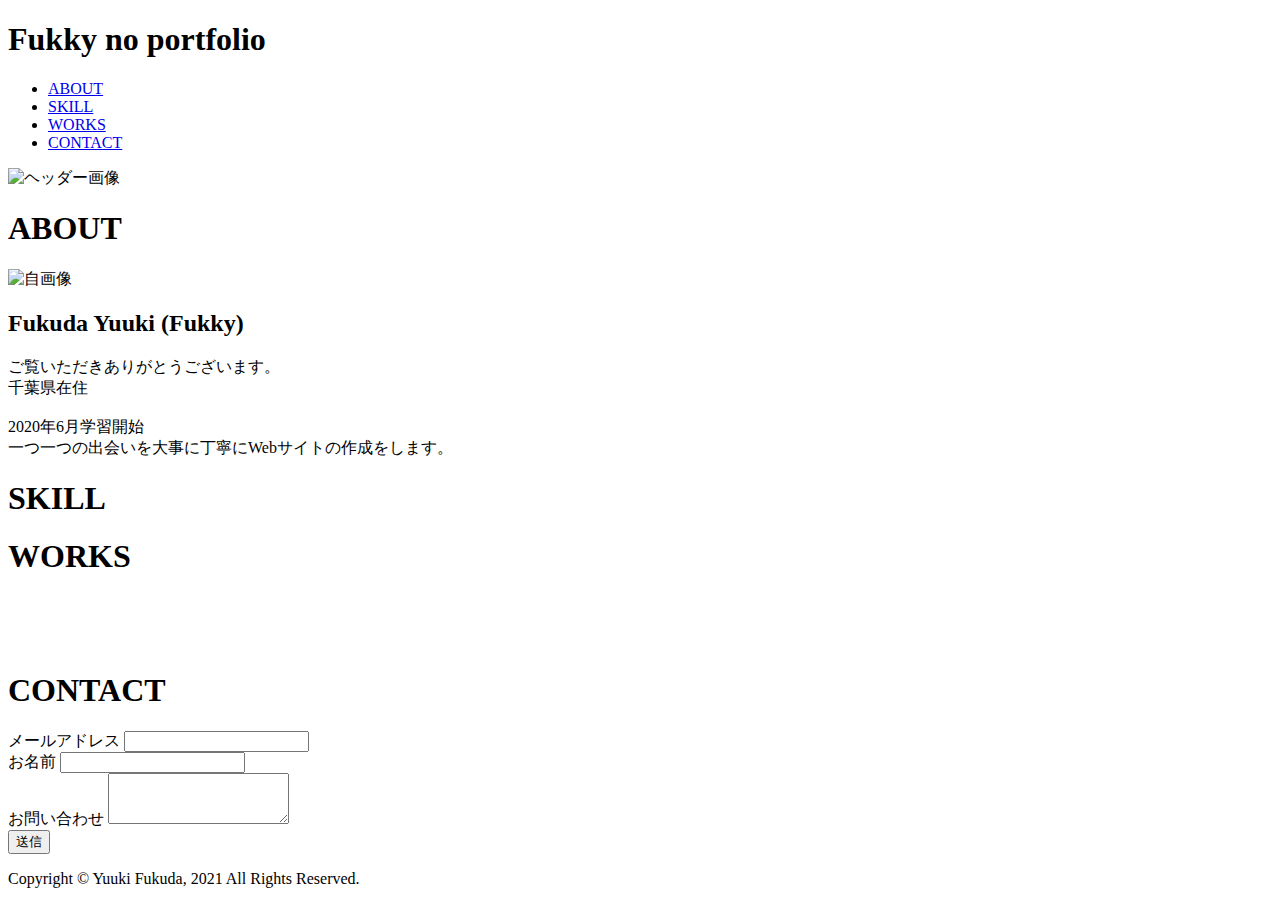
==== index.html @ d59e1b98 "Create index.html" ====
<!doctype html>
<html lang="ja">
  <head>
    <!-- Required meta tags -->
    <meta charset="utf-8">
    <meta name="viewport" content="width=device-width, initial-scale=1">

    <!-- Bootstrap CSS -->
    <link href="https://cdn.jsdelivr.net/npm/bootstrap@5.0.0-beta1/dist/css/bootstrap.min.css" rel="stylesheet" integrity="sha384-giJF6kkoqNQ00vy+HMDP7azOuL0xtbfIcaT9wjKHr8RbDVddVHyTfAAsrekwKmP1" crossorigin="anonymous">
    <link rel="stylesheet" href="https://use.fontawesome.com/releases/v5.15.2/css/all.css" integrity="sha384-vSIIfh2YWi9wW0r9iZe7RJPrKwp6bG+s9QZMoITbCckVJqGCCRhc+ccxNcdpHuYu" crossorigin="anonymous">
    <link rel="stylesheet" href="style.css">
    <link rel="stylesheet" href="responsive.css">
    <script
    src="https://code.jquery.com/jquery-3.6.0.min.js"
    integrity="sha256-/xUj+3OJU5yExlq6GSYGSHk7tPXikynS7ogEvDej/m4="
    crossorigin="anonymous"></script>
    <script>
      $(function() {
        $('.hamburger').click(function() {
            $(this).toggleClass('active');
     
            if ($(this).hasClass('active')) {
                $('.globalMenuSp').addClass('active');
            } else {
                $('.globalMenuSp').removeClass('active');
            }
        });
    });
    </script>

    <title>Fukky no portfolio</title>
  </head>
  <body>
    <div class="container">
      <div class="row">
        <div class="col-12 header">
          <h1>Fukky no portfolio</h1>
        </div>

         <div class="hamburger">
            <span></span>
            <span></span>
            <span></span>
          </div>

          <nav class="globalMenuSp">
            <ul class="nav">
              <li class="nav-item">
                <a class="nav-link" href="#about">ABOUT</a>
              </li>
              <li class="nav-item">
                <a class="nav-link" href="#skill">SKILL</a>
              </li>
              <li class="nav-item">
                <a class="nav-link" href="#works">WORKS</a>
              </li>
              <li class="nav-item">
                <a class="nav-link" href="#contact">CONTACT</a>
              </li>
            </ul>
          </nav>

        <div class="col-12 header-img p-0">
          <img src="images/hello-world-1333103_1280.jpg" alt="ヘッダー画像">
        </div>
      </div>
    </div>
    <div class="container about-container my-3">
      <div class="row">
        <div class="col-12 about text-center">
          <h1 id=about>ABOUT</h1>
        </div>
        <div class="col-xl-4 col-lg-4 col-md-4 col-sm-12 about-img py-3 text-center">
          <img src="images/01_096.jpeg" alt="自画像">
        </div>
        <div class="col-md-8 col-sm-12 name-flex">
          <h2 class="name">Fukuda Yuuki (Fukky)</h2>
          <p class="about-text">
            ご覧いただきありがとうございます。<br>
            千葉県在住<br>
            <br>
            2020年6月学習開始<br>
            一つ一つの出会いを大事に丁寧にWebサイトの作成をします。

          </p>
        </div>
      </div>
    </div>
    <div class="container skill-container mb-3">
      <div class="row">
        <div class="col-12 skill text-center">
          <h1 id=skill>SKILL</h1>
        </div>
        <div class="col-4 py-3 s-box">
          <div class="box">
            <i class="fab fa-html5 fa-5x"></i>
          </div>
        </div>
        <div class="col-4 py-3 s-box">
          <div class="box">
            <i class="fab fa-css3-alt fa-5x"></i>
          </div>
        </div>
        <div class="col-4 py-3 s-box">
          <div class="box">
            <i class="fab fa-bootstrap fa-5x"></i>
          </div>
        </div>
      </div>
    </div>
    <div class="container works-container mb-3">
      <div class="row">
        <div class="col-12 works text-center">
          <h1 id=works>WORKS</h1>
        </div>
        <div class="col-4 test text-center py-3">
          <img src="images/test1.jpeg" alt="">
        </div>
        <div class="col-4 test text-center py-3">
          <img src="images/test3.jpeg" alt="">
        </div>
        <div class="col-4 test text-center py-3">
          <img src="images/test5.jpeg" alt="">
        </div>
      </div>
    </div>
    <div class="container skill-container">
      <div class="row">
        <div class="col-12 contact text-center">
          <h1 id=contact>CONTACT</h1>
        </div>
        <div class="col-12">
          <form>
            <div class="form-group text-center">
              <label for="exampleFormControlInput1">メールアドレス</label>
              <input type="email" class="form-control" id="exampleFormControlInput1" placeholder="">
            </div>
            <div class="form-group text-center">
              <label for="exampleFormControlSelect1">お名前</label>
              <input type="name" class="form-control" id="exampleFormControlInput1" placeholder="">
            </div>
            <div class="form-group text-center">
              <label for="exampleFormControlTextarea1">お問い合わせ</label>
              <textarea class="form-control" id="exampleFormControlTextarea1" rows="3"></textarea>
            </div>
            <div class="form-button text-center">
              <button type="button" class="btn btn-orengi">送信</button>
            </div>
          </form>
        </div>
      </div>
    </div>
    <div class="container">
      <div class="row">
        <div class="col-12 footer text-center">
          <p>Copyright © Yuuki Fukuda, 2021 All Rights Reserved.</p>
        </div>
      </div>
    </div>

    <!-- Optional JavaScript; choose one of the two! -->

    <!-- Option 1: Bootstrap Bundle with Popper -->
    <script src="https://cdn.jsdelivr.net/npm/bootstrap@5.0.0-beta1/dist/js/bootstrap.bundle.min.js" integrity="sha384-ygbV9kiqUc6oa4msXn9868pTtWMgiQaeYH7/t7LECLbyPA2x65Kgf80OJFdroafW" crossorigin="anonymous"></script>



    <!-- Option 2: Separate Popper and Bootstrap JS -->
    <!--
    <script src="https://cdn.jsdelivr.net/npm/@popperjs/core@2.5.4/dist/umd/popper.min.js" integrity="sha384-q2kxQ16AaE6UbzuKqyBE9/u/KzioAlnx2maXQHiDX9d4/zp8Ok3f+M7DPm+Ib6IU" crossorigin="anonymous"></script>
    <script src="https://cdn.jsdelivr.net/npm/bootstrap@5.0.0-beta1/dist/js/bootstrap.min.js" integrity="sha384-pQQkAEnwaBkjpqZ8RU1fF1AKtTcHJwFl3pblpTlHXybJjHpMYo79HY3hIi4NKxyj" crossorigin="anonymous"></script>
    -->
  </body>
</html>
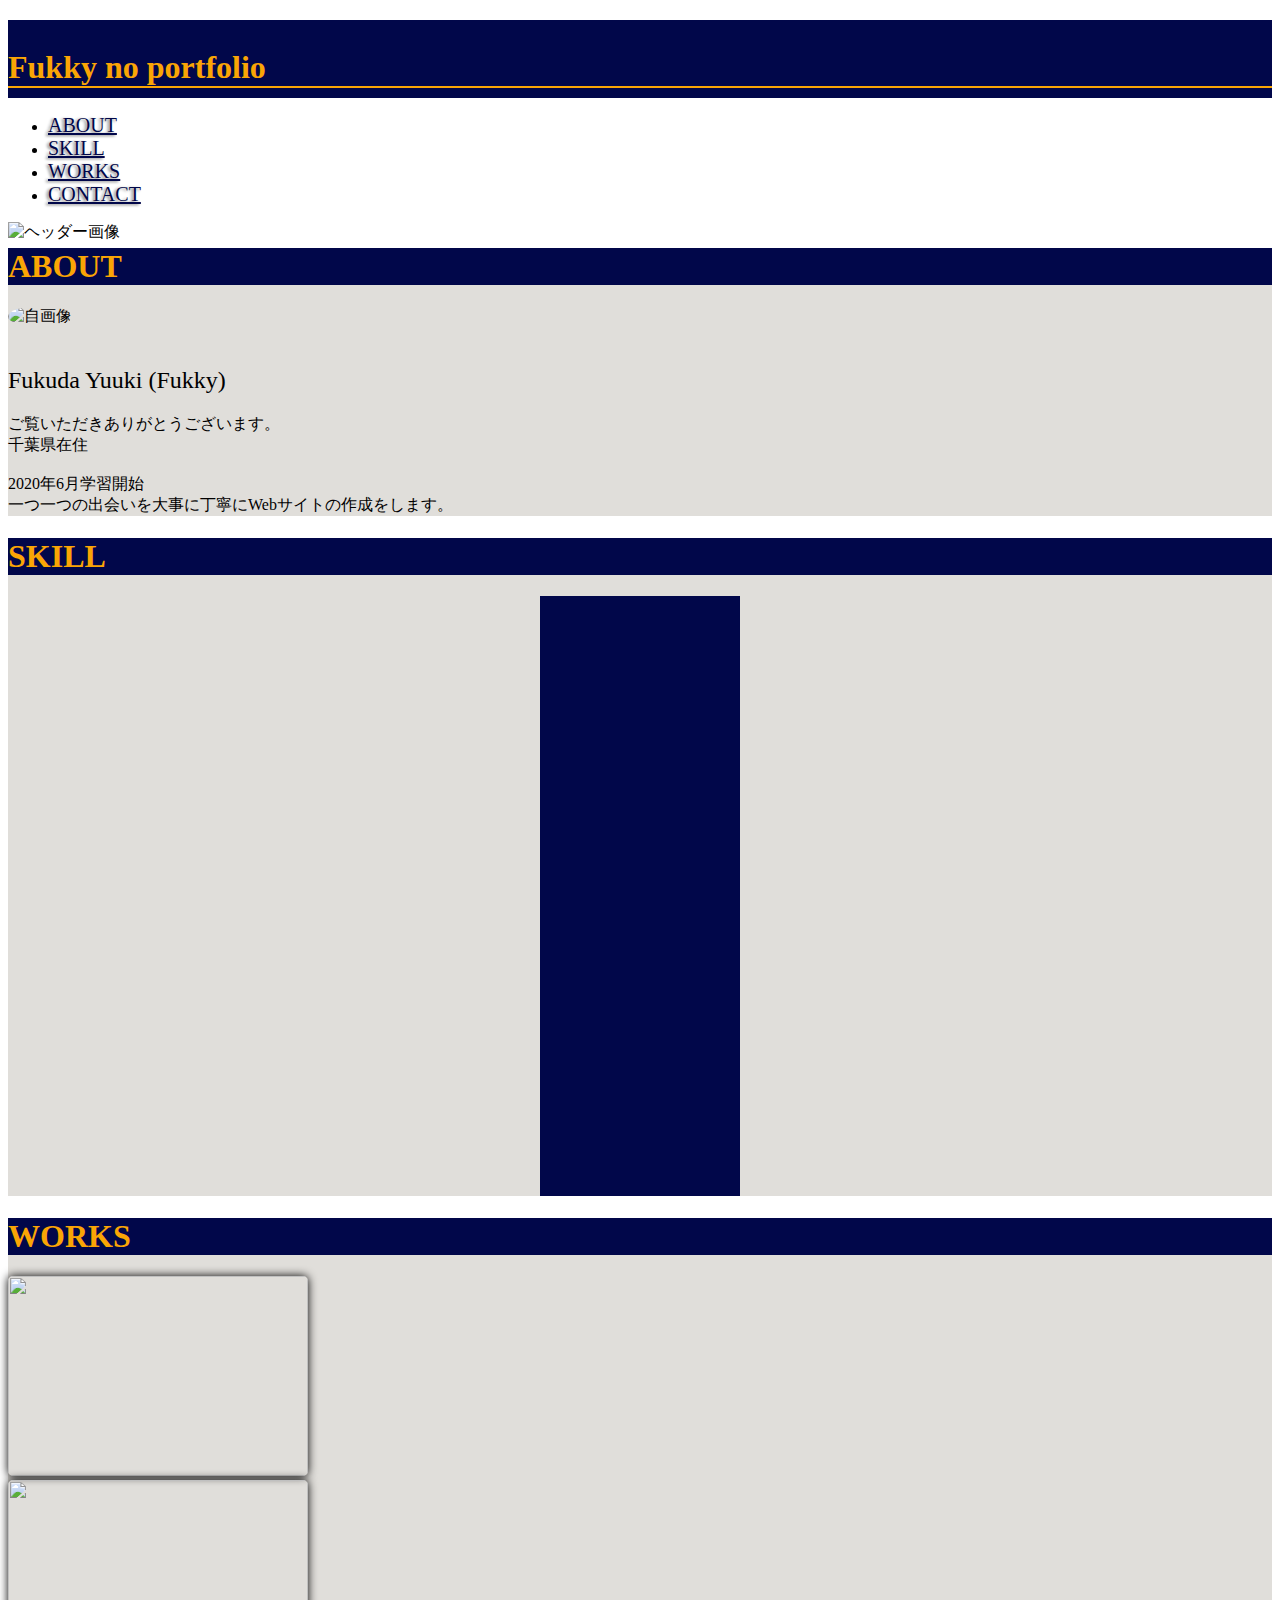
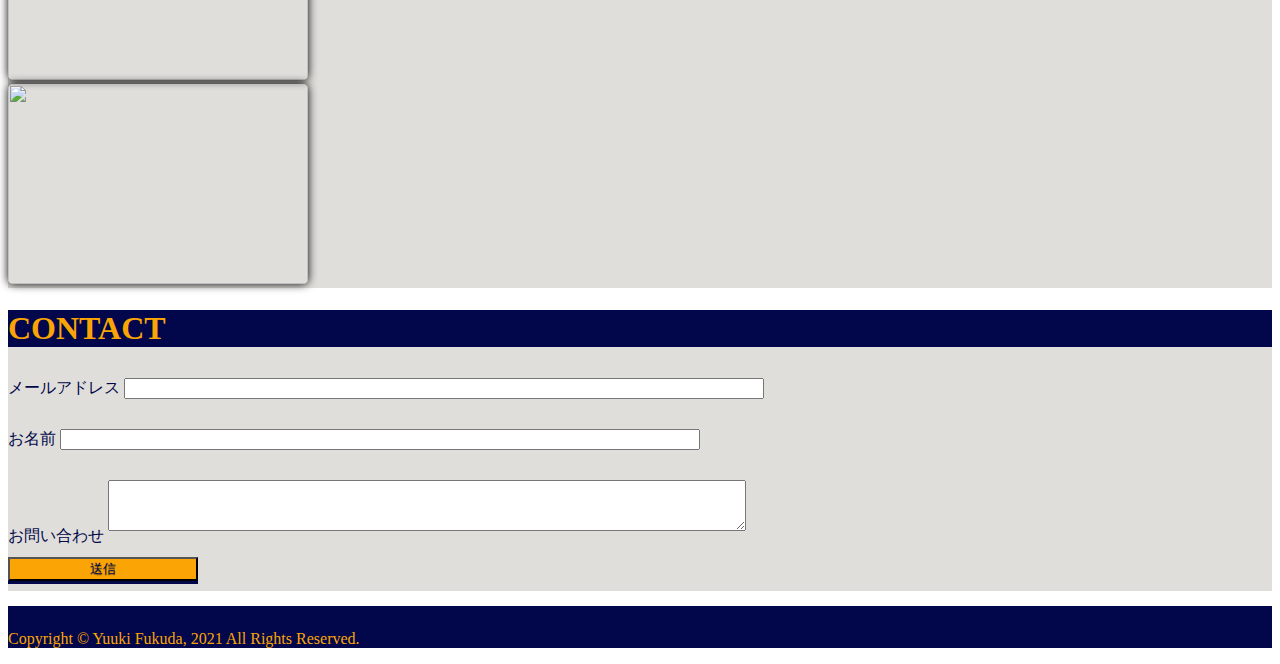
==== commit fd55e09d: "Update index.html" ====
--- a/index.html
+++ b/index.html
@@ -61,7 +61,7 @@
           </nav>
 
         <div class="col-12 header-img p-0">
-          <img src="images/hello-world-1333103_1280.jpg" alt="ヘッダー画像">
+          <img src="https://github.com/Fukky9977/portfolio/blob/main/hello-world-1333103_1280.jpg?raw=true" alt="ヘッダー画像">
         </div>
       </div>
     </div>
@@ -71,7 +71,7 @@
           <h1 id=about>ABOUT</h1>
         </div>
         <div class="col-xl-4 col-lg-4 col-md-4 col-sm-12 about-img py-3 text-center">
-          <img src="images/01_096.jpeg" alt="自画像">
+          <img src="https://github.com/Fukky9977/portfolio/blob/main/01_096.jpeg?raw=true" alt="自画像">
         </div>
         <div class="col-md-8 col-sm-12 name-flex">
           <h2 class="name">Fukuda Yuuki (Fukky)</h2>
@@ -114,13 +114,13 @@
           <h1 id=works>WORKS</h1>
         </div>
         <div class="col-4 test text-center py-3">
-          <img src="images/test1.jpeg" alt="">
+          <img src="https://github.com/Fukky9977/portfolio/blob/main/test1.jpeg?raw=true" alt="">
         </div>
         <div class="col-4 test text-center py-3">
-          <img src="images/test3.jpeg" alt="">
+          <img src="https://github.com/Fukky9977/portfolio/blob/main/test3.jpeg?raw=true" alt="">
         </div>
         <div class="col-4 test text-center py-3">
-          <img src="images/test5.jpeg" alt="">
+          <img src="https://github.com/Fukky9977/portfolio/blob/main/test5.jpeg?raw=true" alt="">
         </div>
       </div>
     </div>
--- a/style.css
+++ b/style.css
@@ -0,0 +1,130 @@
+.header {
+	background-color: #01074A;
+	color: #faa505;
+	margin-top: 20px;
+	padding-top: 8px;
+	height: 70px;
+}
+
+.header h1 {
+	border-bottom: 2px solid #faa505; 
+}
+
+.header-img img{
+	width: 100%
+}
+
+.nav-link {
+	color: #01074A;
+	font-size: 20px;
+	text-shadow: -2px 1px 3px gray;
+}
+
+.nav-link:hover {
+	color: #faa505;
+	transition: 0.5s;
+	text-shadow: 0 0 0 ;
+}
+
+.about-container,.skill-container, .works-container {
+	background-color: #E0DEDA;
+}
+
+.about, .skill, .contact, .works {
+	background-color: #01074A;
+	color: #faa505;
+}
+
+.about h1 {
+	margin-top: 5px;
+}
+
+.about-img img {
+	width: 200px;
+	height: 200px;
+	border-radius: 50%;
+}
+
+
+
+.name {
+	font-size: 24px;
+	font-weight: 500;
+	margin-top: 40px;
+}
+
+
+.s-box {
+}
+
+.box {
+	width: 200px;
+	height: 200px;
+	margin: 0 auto;
+	display: flex;
+	justify-content: center;
+	align-items: center;
+	background-color: #01074A;
+}
+
+
+.fab {
+	color: #faa505;
+}
+
+.test img{
+	width: 300px;
+	height: 200px;
+	border-radius: 5px;
+	box-shadow: 0px 0px 10px black;
+}
+
+.test img:hover {
+	transition: 0.5s;
+	box-shadow: 0 0 0 ;
+}
+
+.form-group {
+	margin-top: 10px;
+}
+
+.form-control {
+	width: 50%;
+	margin: 10px auto;
+}
+
+label {
+	color: #01074A;
+}
+
+.btn-orengi {
+	margin: 10px 0;
+	background-color: #faa505;
+	color: #01074A;
+	width: 15%;
+	position: relative;
+  	-webkit-transition: none;
+  	transition: none;
+  	box-shadow: 0 3px 0 #01074A;
+  	text-shadow: 0 1px 1px rgba(0, 0, 0, .4);
+}
+
+.btn-orengi:hover {
+	transition: 0.5s;
+	top: -2px;
+  	box-shadow: 0 5px 0 #01074A;
+}
+
+.btn-orengi:active {
+  top: 3px;
+  box-shadow: none;
+}
+
+
+
+.footer {
+	margin-top: 15px;
+	padding-top: 8px;
+	background-color: #01074A;
+	color: #faa505;
+}
--- a/responsive.css
+++ b/responsive.css
@@ -0,0 +1,200 @@
+@media (max-width: 575.98px) {
+
+	/*　ハンバーガーボタン　*/
+	.hamburger {
+	  display : block;
+	  position: fixed;
+	  z-index : 3;
+	  right : 13px;
+	  top   : 20px;
+	  width : 42px;
+	  height: 42px;
+	  cursor: pointer;
+	  text-align: center;
+	}
+	.hamburger span {
+	  display : block;
+	  position: absolute;
+	  width   : 30px;
+	  height  : 2px ;
+	  left    : 6px;
+	  background : #faa505;
+	  -webkit-transition: 0.3s ease-in-out;
+	  -moz-transition   : 0.3s ease-in-out;
+	  transition        : 0.3s ease-in-out;
+	}
+	.hamburger span:nth-child(1) {
+	  top: 10px;
+	}
+	.hamburger span:nth-child(2) {
+	  top: 20px;
+	}
+	.hamburger span:nth-child(3) {
+	  top: 30px;
+	}
+
+	/* ナビ開いてる時のボタン */
+	.hamburger.active {
+	  -webkit-transition: all 0.3s ease-in-out;
+	  -o-transition     : all 0.3s ease-in-out;
+	  transition        : all 0.3s ease-in-out;
+	  -webkit-transition-delay: 0.6s;
+	  -o-transition-delay     : 0.6s;
+	  transition-delay        : 0.6s;
+	  -webkit-transform: rotate(45deg);
+	  -ms-transform    : rotate(45deg);
+	  -o-transform     : rotate(45deg);
+	  transform        : rotate(45deg);
+	}
+	.hamburger.active span:nth-child(2){
+	  width: 0px;
+	}
+	.hamburger.active span:nth-child(1),
+	.hamburger.active span:nth-child(3){
+	  background :#fff;
+	  -webkit-transition-delay: 0.3s;
+	  -o-transition-delay: 0.3s;
+	  transition-delay: 0.3s;
+	}
+	.hamburger.active span:nth-child(1){
+	  -webkit-transform: translateY(4px);
+	  -ms-transform    : translateY(4px);
+	  -o-transform     : translateY(4px);
+	  transform        : translateY(4px);
+	}
+
+	.hamburger.active span:nth-child(3){
+	  -webkit-transform: translateY(-16px) rotate(90deg);
+	  -ms-transform: translateY(-16px) rotate(90deg);
+	  -o-transform : translateY(-16px) rotate(90deg);
+	  transform    : translateY(-16px) rotate(90deg);
+	}
+
+
+	nav.globalMenuSp {
+	  position: fixed;
+	  z-index : 2;
+	  top  : 20px;
+	  left : 0;
+	  color: #fff;
+	  background: rgba(0,0,0,0.7);
+	  text-align: center;
+	  width: 100%;
+	  opacity: 0;
+	  transition: opacity .6s ease, visibility .6s ease;
+	}
+
+	nav.globalMenuSp ul {
+	  margin: 0 auto;
+	  padding: 0;
+	  width: 100%;
+	}
+
+	nav.globalMenuSp ul li {
+	  list-style-type: none;
+	  padding: 0;
+	  width: 100%;
+	  transition: .4s all;
+	}
+	nav.globalMenuSp ul li:last-child {
+	  padding-bottom: 0;
+	}
+	nav.globalMenuSp ul li:hover{
+	  background :#01074A;
+	}
+
+	nav.globalMenuSp ul li a {
+	  display: block;
+	  color: #fff;
+	  padding: 1em 0;
+	  text-decoration :none;
+	}
+
+	/* このクラスを、jQueryで付与・削除する */
+	nav.globalMenuSp.active {
+	  opacity: 100;
+
+	}
+
+	.box {
+	width: 100px;
+	height: 100px;
+	margin: 0 auto;
+	display: flex;
+	justify-content: center;
+	align-items: center;
+	background-color: #01074A;
+	}
+
+	.test img{
+	width: 100px;
+	height: 100px;
+	border-radius: 5px;
+	box-shadow: 0px 0px 10px black;
+	}
+
+	.nav-link {
+	color: #01074A;
+	font-size: 16px;
+	text-shadow: -2px 1px 3px gray;
+}
+
+}
+
+@media (min-width: 576px) and (max-width: 767.98px) {
+
+	.about-img img {
+	width: 150px;
+	height: 150px;
+	border-radius: 50%;
+}
+
+	.name-flex {
+		text-align: center;
+	}
+
+	.box {
+	width: 150px;
+	height: 150px;
+	margin: 0 auto;
+	display: flex;
+	justify-content: center;
+	align-items: center;
+	background-color: #01074A;
+	}
+
+	.test img{
+	width: 150px;
+	height: 100px;
+	border-radius: 5px;
+	box-shadow: 0px 0px 10px black;
+	}
+
+}
+
+@media (min-width: 768px) and (max-width: 991.98px) {
+
+	.test img{
+	width: 200px;
+	height: 150px;
+	border-radius: 5px;
+	box-shadow: 0px 0px 10px black;
+}
+
+
+
+}
+
+@media (min-width: 992px) and (max-width: 1199.98px) {
+	.test img{
+	width: 250px;
+	height: 150px;
+	border-radius: 5px;
+	box-shadow: 0px 0px 10px black;
+}
+
+}
+
+@media (min-width: 1200px) {
+
+}
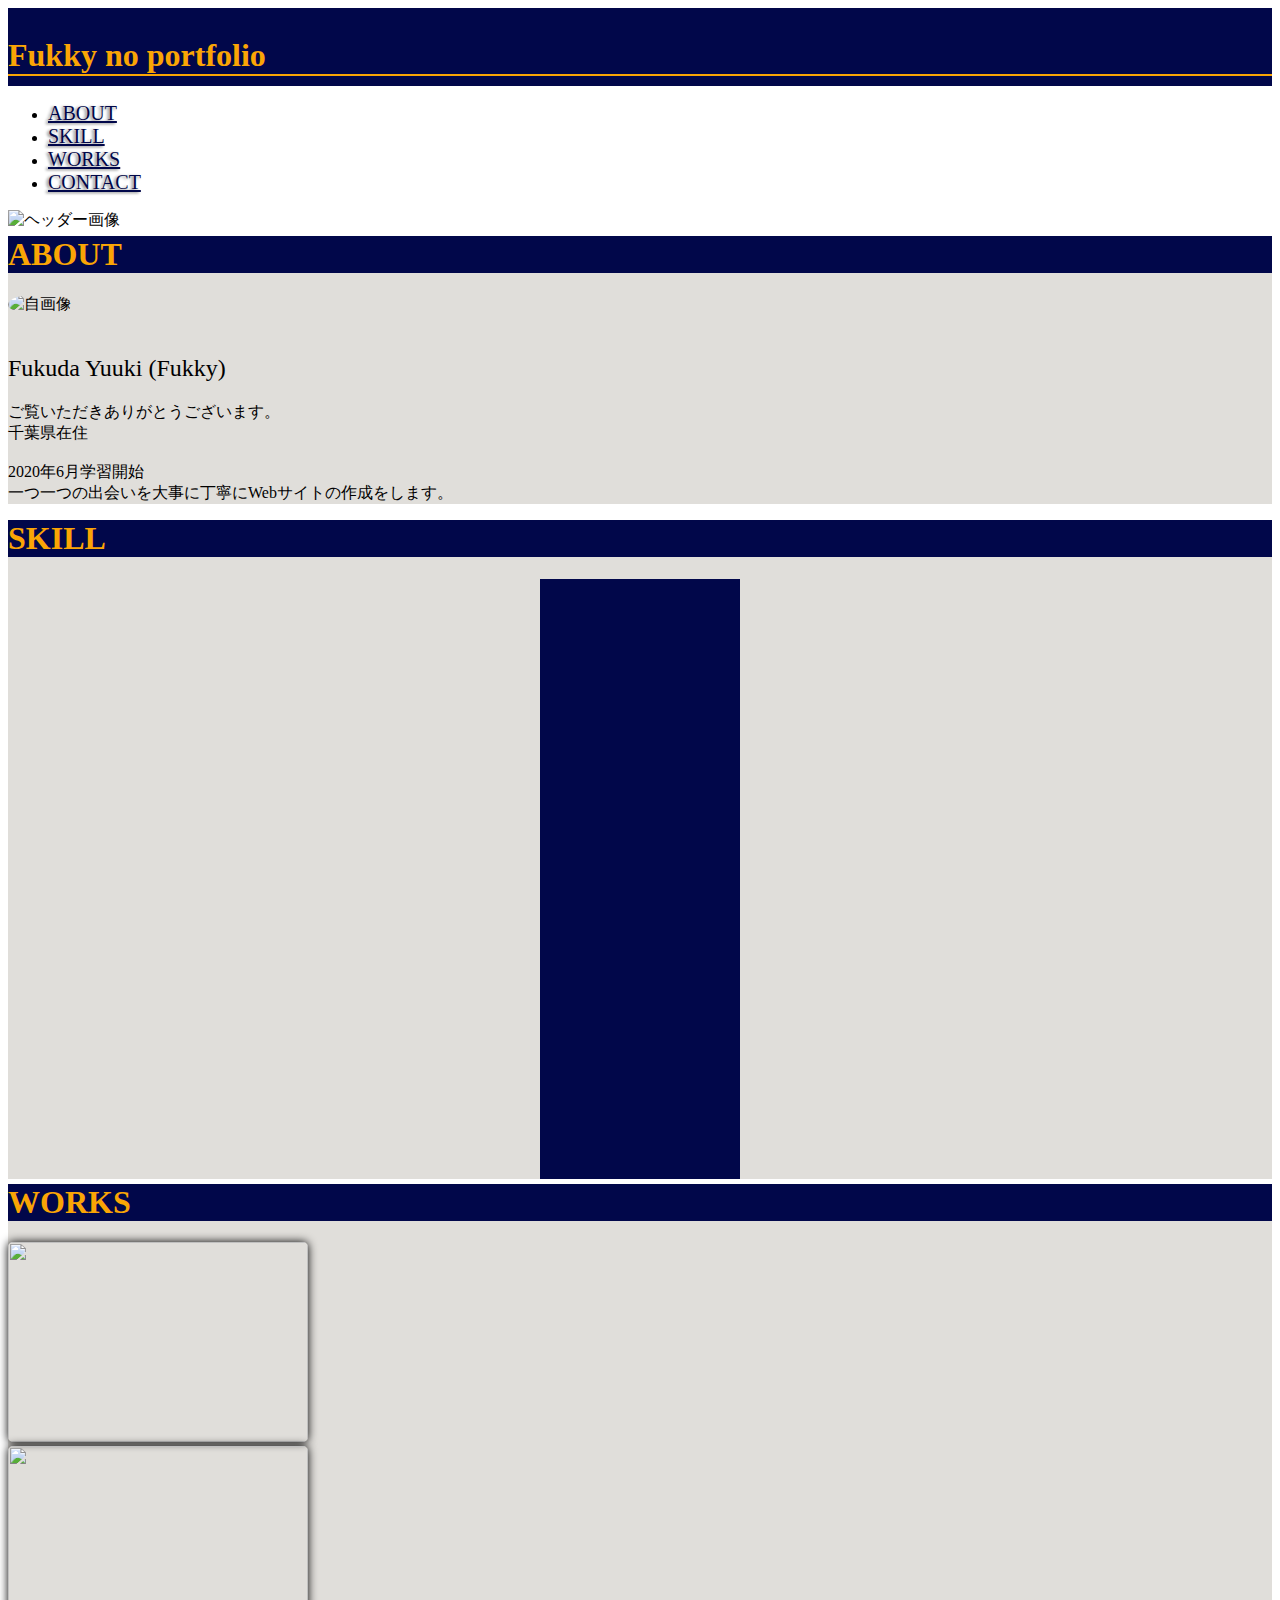
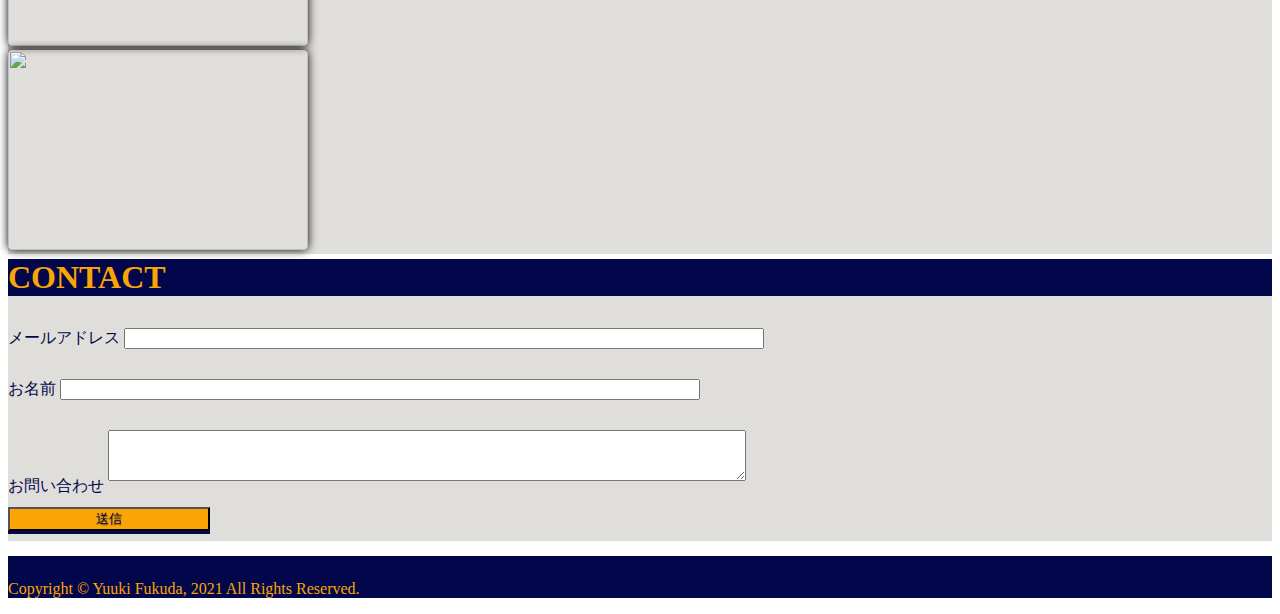
==== commit f5514627: "Update index.html" ====
--- a/index.html
+++ b/index.html
@@ -10,23 +10,6 @@
     <link rel="stylesheet" href="https://use.fontawesome.com/releases/v5.15.2/css/all.css" integrity="sha384-vSIIfh2YWi9wW0r9iZe7RJPrKwp6bG+s9QZMoITbCckVJqGCCRhc+ccxNcdpHuYu" crossorigin="anonymous">
     <link rel="stylesheet" href="style.css">
     <link rel="stylesheet" href="responsive.css">
-    <script
-    src="https://code.jquery.com/jquery-3.6.0.min.js"
-    integrity="sha256-/xUj+3OJU5yExlq6GSYGSHk7tPXikynS7ogEvDej/m4="
-    crossorigin="anonymous"></script>
-    <script>
-      $(function() {
-        $('.hamburger').click(function() {
-            $(this).toggleClass('active');
-     
-            if ($(this).hasClass('active')) {
-                $('.globalMenuSp').addClass('active');
-            } else {
-                $('.globalMenuSp').removeClass('active');
-            }
-        });
-    });
-    </script>
 
     <title>Fukky no portfolio</title>
   </head>
@@ -68,7 +51,7 @@
     <div class="container about-container my-3">
       <div class="row">
         <div class="col-12 about text-center">
-          <h1 id=about>ABOUT</h1>
+          <h1 id="about">ABOUT</h1>
         </div>
         <div class="col-xl-4 col-lg-4 col-md-4 col-sm-12 about-img py-3 text-center">
           <img src="https://github.com/Fukky9977/portfolio/blob/main/01_096.jpeg?raw=true" alt="自画像">
@@ -89,7 +72,7 @@
     <div class="container skill-container mb-3">
       <div class="row">
         <div class="col-12 skill text-center">
-          <h1 id=skill>SKILL</h1>
+          <h1 id="skill">SKILL</h1>
         </div>
         <div class="col-4 py-3 s-box">
           <div class="box">
@@ -111,7 +94,7 @@
     <div class="container works-container mb-3">
       <div class="row">
         <div class="col-12 works text-center">
-          <h1 id=works>WORKS</h1>
+          <h1 id="works">WORKS</h1>
         </div>
         <div class="col-4 test text-center py-3">
           <img src="https://github.com/Fukky9977/portfolio/blob/main/test1.jpeg?raw=true" alt="">
@@ -127,7 +110,7 @@
     <div class="container skill-container">
       <div class="row">
         <div class="col-12 contact text-center">
-          <h1 id=contact>CONTACT</h1>
+          <h1 id="contact">CONTACT</h1>
         </div>
         <div class="col-12">
           <form>
@@ -170,5 +153,22 @@
     <script src="https://cdn.jsdelivr.net/npm/@popperjs/core@2.5.4/dist/umd/popper.min.js" integrity="sha384-q2kxQ16AaE6UbzuKqyBE9/u/KzioAlnx2maXQHiDX9d4/zp8Ok3f+M7DPm+Ib6IU" crossorigin="anonymous"></script>
     <script src="https://cdn.jsdelivr.net/npm/bootstrap@5.0.0-beta1/dist/js/bootstrap.min.js" integrity="sha384-pQQkAEnwaBkjpqZ8RU1fF1AKtTcHJwFl3pblpTlHXybJjHpMYo79HY3hIi4NKxyj" crossorigin="anonymous"></script>
     -->
+    <script
+    src="https://code.jquery.com/jquery-3.6.0.min.js"
+    integrity="sha256-/xUj+3OJU5yExlq6GSYGSHk7tPXikynS7ogEvDej/m4="
+    crossorigin="anonymous"></script>
+    <script>
+      $(function() {
+        $('.hamburger').click(function() {
+            $(this).toggleClass('active');
+     
+            if ($(this).hasClass('active')) {
+                $('.globalMenuSp').addClass('active');
+            } else {
+                $('.globalMenuSp').removeClass('active');
+            }
+        });
+    });
+    </script>
   </body>
 </html>
--- a/style.css
+++ b/style.css
@@ -1,7 +1,6 @@
 .header {
 	background-color: #01074A;
 	color: #faa505;
-	margin-top: 20px;
 	padding-top: 8px;
 	height: 70px;
 }
@@ -35,7 +34,7 @@
 	color: #faa505;
 }
 
-.about h1 {
+.about h1, .skill h1, .contact h1, .works h1 {
 	margin-top: 5px;
 }
 
@@ -101,7 +100,7 @@
 	margin: 10px 0;
 	background-color: #faa505;
 	color: #01074A;
-	width: 15%;
+	width: 16%;
 	position: relative;
   	-webkit-transition: none;
   	transition: none;
--- a/responsive.css
+++ b/responsive.css
@@ -1,4 +1,8 @@
 @media (max-width: 575.98px) {
+	
+	.header h1 {
+	  margin-top: 5px;	
+	}
 
 	/*　ハンバーガーボタン　*/
 	.hamburger {
@@ -6,7 +10,7 @@
 	  position: fixed;
 	  z-index : 3;
 	  right : 13px;
-	  top   : 20px;
+	  top   : 8px;
 	  width : 42px;
 	  height: 42px;
 	  cursor: pointer;
